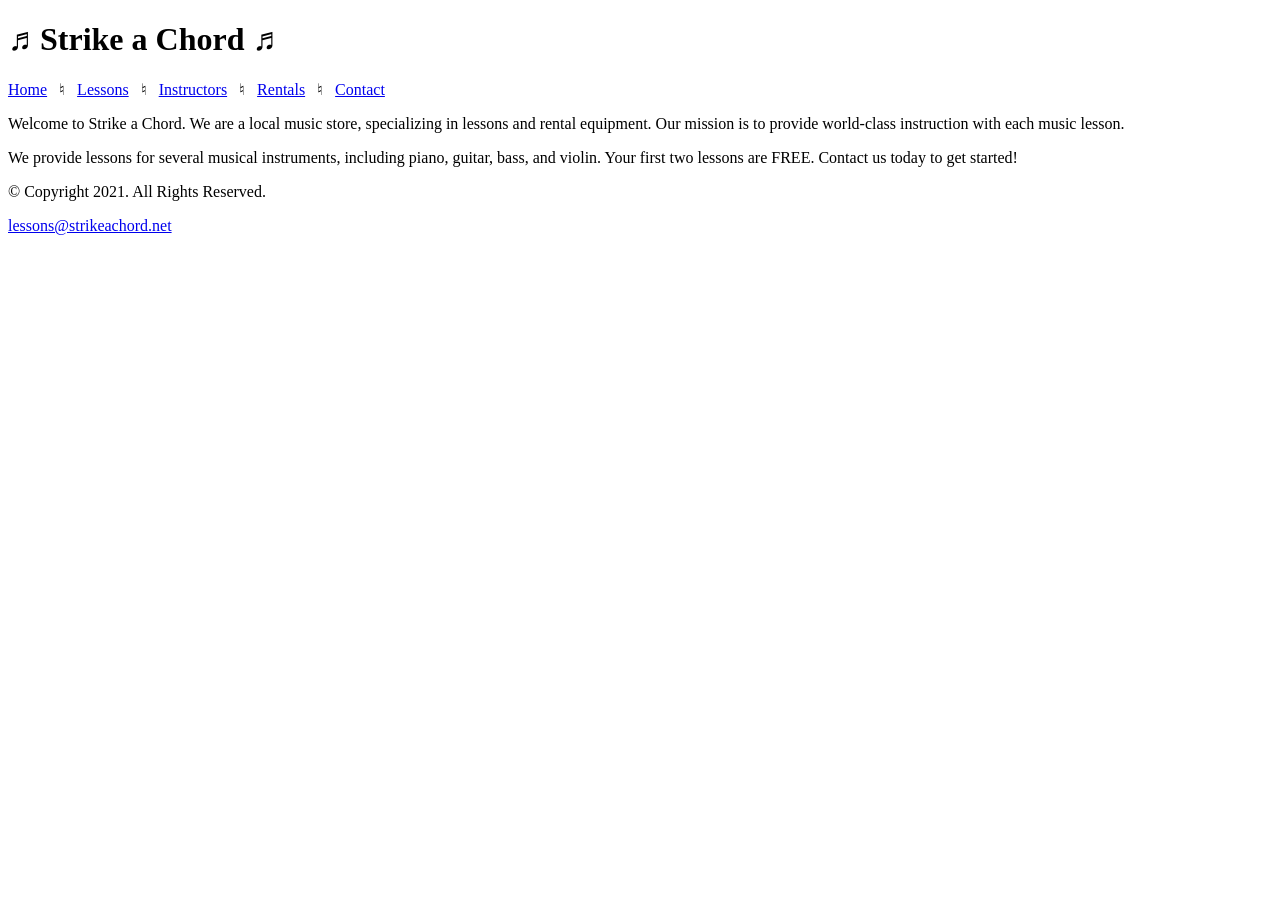
==== index.html @ 43f1747a "Create index.html" ====
<!DOCTYPE html>
<!--
    Student Name: William
    File name: index.html
    Date: September 21, 2024

-->
<html lang="en">
<head>
    <title>Strike a Chord: Home Page</title>
    <meta charset="UTF-8">
</head>
<body>
    <header>
        <h1>
            &#9836; Strike a Chord &#9836;
        </h1>
    </header>
    <nav>   
        <p> 
            <a href="index.html">Home</a> &nbsp; &#9838; &nbsp;
            <a href="lessons.html">Lessons</a> &nbsp; &#9838; &nbsp;
            <a href="instructors.html">Instructors</a> &nbsp; &#9838; &nbsp;
            <a href="rentals.html">Rentals</a> &nbsp; &#9838; &nbsp;
            <a href="contact.html">Contact</a>
        </p>
    </nav>
    <main>
        <div>
            <p> 
                Welcome to Strike a Chord. We are a local music store, specializing 
                in lessons and rental equipment. Our mission is to provide world-class 
                instruction with each music lesson.
            </p>
            <p>
                We provide lessons for several musical instruments, including 
                piano, guitar, bass, and violin. Your first two lessons are FREE.
                Contact us today to get started!
            </p>
        </div>
    </main>
    <footer>
        <p>
            &copy; Copyright 2021. All Rights Reserved.
        </p>
        <p>
            <a href="mailto:lessons@strikeachord.net">lessons@strikeachord.net</a>
        </p>
    </footer>
</body>
</html>
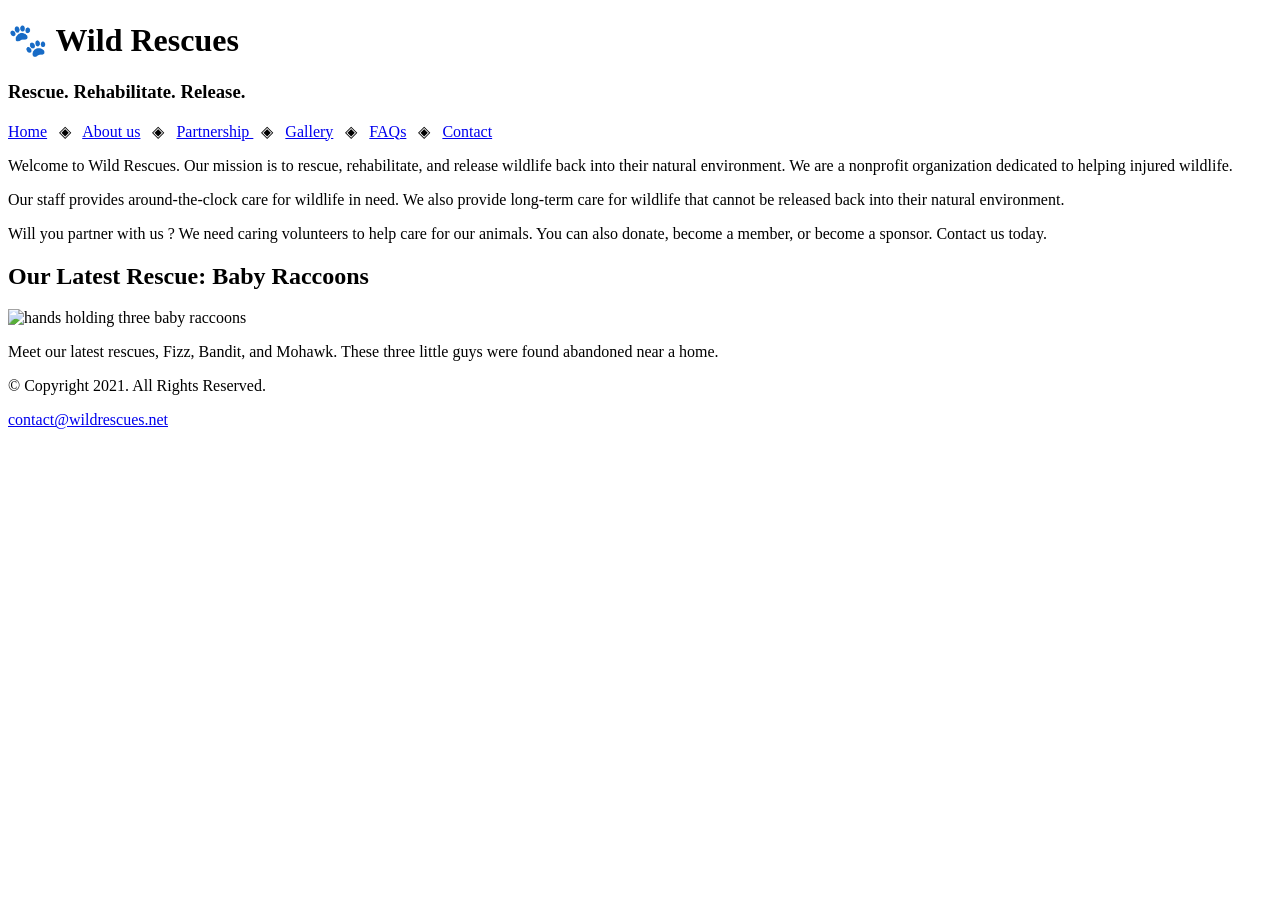
==== commit bf512a47: "Update index.html" ====
--- a/index.html
+++ b/index.html
@@ -3,40 +3,46 @@
     Student Name: William
     File name: index.html
     Date: September 21, 2024
-
 -->
 <html lang="en">
 <head>
-    <title>Strike a Chord: Home Page</title>
+    <title>Wild Rescues: Home</title>
     <meta charset="UTF-8">
 </head>
 <body>
     <header>
-        <h1>
-            &#9836; Strike a Chord &#9836;
-        </h1>
+        <h1>&#128062; Wild Rescues</h1>
+        <h3>Rescue. Rehabilitate. Release.</h3>
     </header>
-    <nav>   
-        <p> 
-            <a href="index.html">Home</a> &nbsp; &#9838; &nbsp;
-            <a href="lessons.html">Lessons</a> &nbsp; &#9838; &nbsp;
-            <a href="instructors.html">Instructors</a> &nbsp; &#9838; &nbsp;
-            <a href="rentals.html">Rentals</a> &nbsp; &#9838; &nbsp;
+    <nav>
+        <p>
+            <a href="index.html">Home</a> &nbsp; &#9672; &nbsp;
+            <a href="about.html">About us</a> &nbsp; &#9672; &nbsp;
+            <a href="partnership.html">Partnership </a> &nbsp; &#9672; &nbsp;
+            <a href="gallery.html">Gallery</a> &nbsp; &#9672; &nbsp;
+            <a href="faqs.html">FAQs</a> &nbsp; &#9672; &nbsp;
             <a href="contact.html">Contact</a>
         </p>
     </nav>
     <main>
-        <div>
-            <p> 
-                Welcome to Strike a Chord. We are a local music store, specializing 
-                in lessons and rental equipment. Our mission is to provide world-class 
-                instruction with each music lesson.
+        <div id="welcome">
+            <p>
+                Welcome to Wild Rescues. Our mission is to rescue, rehabilitate,
+                and release wildlife back into their natural environment. We are a 
+                nonprofit organization dedicated to helping injured wildlife.
             </p>
             <p>
-                We provide lessons for several musical instruments, including 
-                piano, guitar, bass, and violin. Your first two lessons are FREE.
-                Contact us today to get started!
+                Our staff provides around-the-clock care for wildlife in need. We also provide long-term care for wildlife that cannot be released back into their natural environment.
             </p>
+            <p>
+                Will you partner with us ? We need caring volunteers to help care for our animals. You can also donate, become a member, or become a sponsor. Contact us today.
+            </p>
+        </div>
+        <div id="latest">
+            <h2>Our Latest Rescue: Baby Raccoons</h2>
+            <img src="images/baby-raccoons.jpg" alt="hands holding three baby raccoons" width="400" height="300">
+            <p>Meet our latest rescues, Fizz, Bandit, and Mohawk. These three little guys were found abandoned near a home.</p>
+
         </div>
     </main>
     <footer>
@@ -44,7 +50,7 @@
             &copy; Copyright 2021. All Rights Reserved.
         </p>
         <p>
-            <a href="mailto:lessons@strikeachord.net">lessons@strikeachord.net</a>
+            <a href="mailto:contact@wildrescues.net">contact@wildrescues.net</a>
         </p>
     </footer>
 </body>
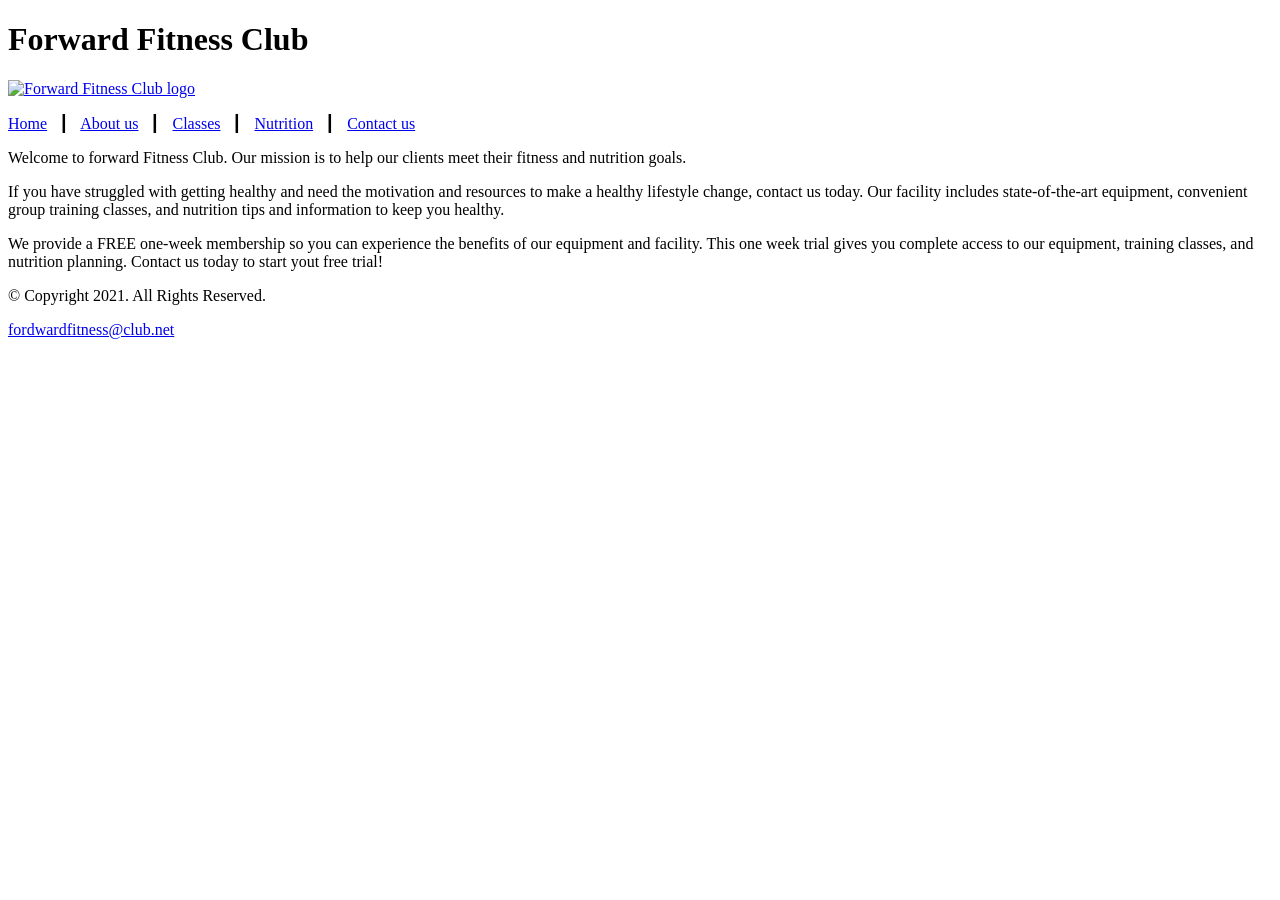
==== commit 76c5ff41: "Commit" ====
--- a/index.html
+++ b/index.html
@@ -1,57 +1,50 @@
 <!DOCTYPE html>
-<!--
-    Student Name: William
-    File name: index.html
-    Date: September 21, 2024
--->
 <html lang="en">
 <head>
-    <title>Wild Rescues: Home</title>
+    <!--This website template  was created by: William Lemus Student ID: c0904670-->
+    <title>Home</title>
     <meta charset="UTF-8">
 </head>
 <body>
-    <header>
-        <h1>&#128062; Wild Rescues</h1>
-        <h3>Rescue. Rehabilitate. Release.</h3>
-    </header>
-    <nav>
-        <p>
-            <a href="index.html">Home</a> &nbsp; &#9672; &nbsp;
-            <a href="about.html">About us</a> &nbsp; &#9672; &nbsp;
-            <a href="partnership.html">Partnership </a> &nbsp; &#9672; &nbsp;
-            <a href="gallery.html">Gallery</a> &nbsp; &#9672; &nbsp;
-            <a href="faqs.html">FAQs</a> &nbsp; &#9672; &nbsp;
-            <a href="contact.html">Contact</a>
-        </p>
-    </nav>
-    <main>
-        <div id="welcome">
-            <p>
-                Welcome to Wild Rescues. Our mission is to rescue, rehabilitate,
-                and release wildlife back into their natural environment. We are a 
-                nonprofit organization dedicated to helping injured wildlife.
-            </p>
-            <p>
-                Our staff provides around-the-clock care for wildlife in need. We also provide long-term care for wildlife that cannot be released back into their natural environment.
-            </p>
-            <p>
-                Will you partner with us ? We need caring volunteers to help care for our animals. You can also donate, become a member, or become a sponsor. Contact us today.
-            </p>
-        </div>
-        <div id="latest">
-            <h2>Our Latest Rescue: Baby Raccoons</h2>
-            <img src="images/baby-raccoons.jpg" alt="hands holding three baby raccoons" width="400" height="300">
-            <p>Meet our latest rescues, Fizz, Bandit, and Mohawk. These three little guys were found abandoned near a home.</p>
 
-        </div>
-    </main>
-    <footer>
-        <p>
-            &copy; Copyright 2021. All Rights Reserved.
-        </p>
-        <p>
-            <a href="mailto:contact@wildrescues.net">contact@wildrescues.net</a>
-        </p>
-    </footer>
+    <div id="container">
+    
+        <!--Use the header area for the website name or logo-->
+        <header>
+            <h1>Forward Fitness Club</h1>
+            <a href="index.html"><img src="images/forward-fitness-logo.png" alt="Forward Fitness Club logo" height="220" width="297"></a>
+        </header>
+        <!--Use the nav area to add hyperlinks to other pages within the website-->
+        <nav>    
+            <p><a href="index.html">Home</a> &nbsp; &#9475; &nbsp;
+            <a href="about.html">About us</a> &nbsp; &#9475; &nbsp;
+            <a href="classes.html">Classes</a> &nbsp; &#9475; &nbsp;
+            <a href="nutrition.html">Nutrition</a> &nbsp; &#9475; &nbsp;
+            <a href="contact.html">Contact us</a></p>
+        </nav>
+        <!--Use the main area to add the main content of the webpage-->
+        <main>
+
+            <div id="intro">
+
+                <p>Welcome to forward Fitness Club. Our mission is to help our clients meet their fitness and nutrition goals.</p>
+
+                <p>If you have struggled with getting healthy and need the motivation and resources to make a healthy lifestyle change, contact us today. Our facility includes state-of-the-art equipment, convenient group training classes, and nutrition tips and information to keep you healthy.</p>
+    
+                <p>We provide a FREE one-week membership so you can experience the benefits of our equipment and facility. This one week trial gives you complete access to our equipment, training classes, and nutrition planning. Contact us today to start yout free trial!</p>
+    
+            </div>
+
+   
+        </main>
+        
+        
+        <!--Use the footer area to add webpage footer content-->
+        <footer>
+            <p>&copy; Copyright 2021. All Rights Reserved.</p>
+            <p><a href="mailto:fordwardfitness@club.net">fordwardfitness@club.net</a></p>
+        </footer>
+
+    </div>
 </body>
 </html>
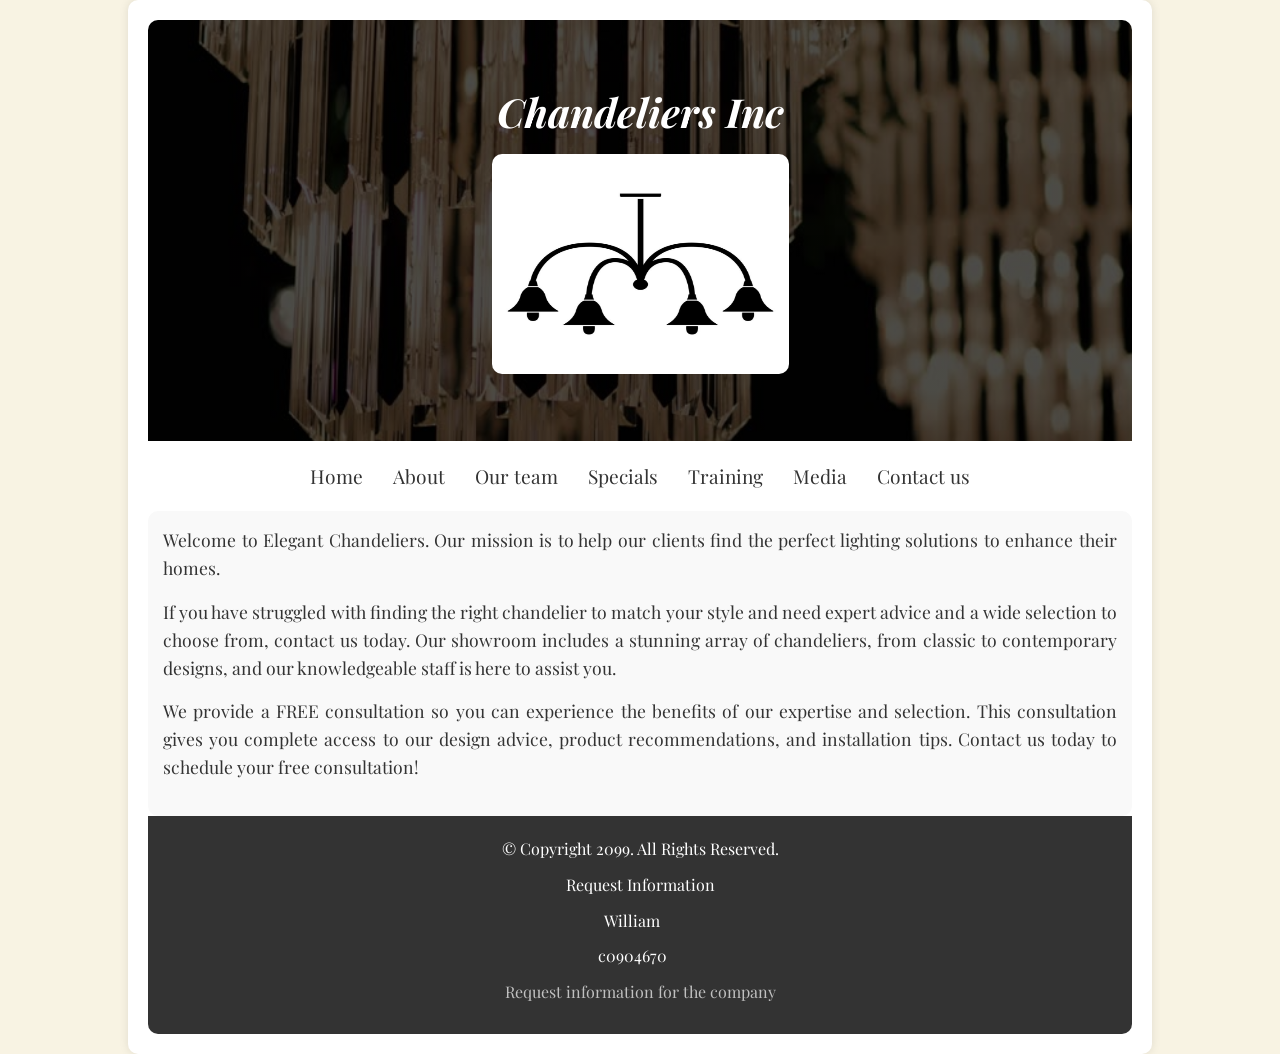
==== commit db0762cc: "Term Project Term Project done" ====
--- a/index.html
+++ b/index.html
@@ -4,6 +4,11 @@
     <!--This website template  was created by: William Lemus Student ID: c0904670-->
     <title>Home</title>
     <meta charset="UTF-8">
+    <meta name="viewport" content="width=device-width, initial-scale=1.0">
+    <link rel="stylesheet" href="css/style.css">
+    <link rel="preconnect" href="https://fonts.googleapis.com">
+    <link rel="preconnect" href="https://fonts.gstatic.com" crossorigin>
+    <link href="https://fonts.googleapis.com/css2?family=Playfair+Display:ital,wght@0,400..900;1,400..900&display=swap" rel="stylesheet">
 </head>
 <body>
 
@@ -11,40 +16,51 @@
     
         <!--Use the header area for the website name or logo-->
         <header>
-            <h1>Forward Fitness Club</h1>
-            <a href="index.html"><img src="images/forward-fitness-logo.png" alt="Forward Fitness Club logo" height="220" width="297"></a>
+            <h1>Chandeliers Inc</h1>
+            <a href="index.html"><img src="images/chandeliers-logo.jpg" alt="chandeliers logo" height="220" width="297"></a>
         </header>
         <!--Use the nav area to add hyperlinks to other pages within the website-->
-        <nav>    
-            <p><a href="index.html">Home</a> &nbsp; &#9475; &nbsp;
-            <a href="about.html">About us</a> &nbsp; &#9475; &nbsp;
-            <a href="classes.html">Classes</a> &nbsp; &#9475; &nbsp;
-            <a href="nutrition.html">Nutrition</a> &nbsp; &#9475; &nbsp;
-            <a href="contact.html">Contact us</a></p>
+
+        <nav>
+            <button class="hamburger" aria-label="Toggle navigation">
+                &#9776;
+            </button>
+            <ul class="nav-menu">
+                <li><a href="index.html">Home</a></li>
+                <li><a href="about.html">About</a></li>
+                <li><a href="team.html">Our team</a></li>
+                <li><a href="specials.html">Specials</a></li>
+                <li><a href="training.html">Training</a></li>
+                <li><a href="media.html">Media</a></li>
+                <li><a href="contact.html">Contact us</a></li>
+            </ul>
         </nav>
+        
         <!--Use the main area to add the main content of the webpage-->
         <main>
 
             <div id="intro">
 
-                <p>Welcome to forward Fitness Club. Our mission is to help our clients meet their fitness and nutrition goals.</p>
+                <p>Welcome to Elegant Chandeliers. Our mission is to help our clients find the perfect lighting solutions to enhance their homes.</p>
 
-                <p>If you have struggled with getting healthy and need the motivation and resources to make a healthy lifestyle change, contact us today. Our facility includes state-of-the-art equipment, convenient group training classes, and nutrition tips and information to keep you healthy.</p>
+                <p>If you have struggled with finding the right chandelier to match your style and need expert advice and a wide selection to choose from, contact us today. Our showroom includes a stunning array of chandeliers, from classic to contemporary designs, and our knowledgeable staff is here to assist you.</p>
     
-                <p>We provide a FREE one-week membership so you can experience the benefits of our equipment and facility. This one week trial gives you complete access to our equipment, training classes, and nutrition planning. Contact us today to start yout free trial!</p>
-    
+                <p>We provide a FREE consultation so you can experience the benefits of our expertise and selection. This consultation gives you complete access to our design advice, product recommendations, and installation tips. Contact us today to schedule your free consultation!</p>
+
             </div>
-
    
         </main>
         
         
         <!--Use the footer area to add webpage footer content-->
         <footer>
-            <p>&copy; Copyright 2021. All Rights Reserved.</p>
-            <p><a href="mailto:fordwardfitness@club.net">fordwardfitness@club.net</a></p>
+            <p>&copy; Copyright 2099. All Rights Reserved.</p>
+            <p>Request Information</p>
+            <p>William &nbsp; &nbsp;</p>
+            <p>c0904670 &nbsp; &nbsp;</p>
+            <p><a href="mailto:chandelierscompany@chandeliers.com">Request information for the company</a></p>
         </footer>
-
     </div>
+    <script src="script/script.js"></script>
 </body>
 </html>
--- a/css/style.css
+++ b/css/style.css
@@ -0,0 +1,387 @@
+* {
+    margin: 0;
+    padding: 0;
+    box-sizing: border-box;
+    
+}
+
+/*Body Styles*/
+
+body {
+    font-family: "Playfair Display", serif;
+    line-height: 1.6;
+    background-color: #F8F3E3;
+    color: #545454;
+}
+
+/* Container */
+
+#container {
+    width: 80%;
+    margin: 0 auto;
+    background-color: #fff;
+    padding: 20px;
+    border-radius: 10px;
+    box-shadow: 0 0 10px rgba(0, 0, 0, 0.1);
+}
+
+
+/* Header Styles */
+
+header {
+    text-align: center;
+    padding: 60px;
+    color: #fff;
+    border-radius: 10px 10px 0 0;
+    background: linear-gradient(rgba(0, 0, 0, 0.7), rgba(0, 0, 0, 0.7)), url("../images/chandeliers_bg.jpg");
+    background-repeat: no-repeat;
+    background-size: cover;
+
+}
+
+header h1 {
+    font-size: 2.5rem;
+    margin-bottom: 10px;
+    color: white;
+    font-style: italic;
+}
+
+header img {
+    border-radius: 10px;
+    border: 3px;
+    border-color: #333;
+}
+
+/* Navigation Styles */
+
+/*Navigation Styles*/
+
+nav {
+    margin: 20px 0;
+    text-align: center;
+    position: relative;
+}
+
+nav ul {
+    list-style: none;
+    padding: 0;
+    display: flex;
+    justify-content: center;
+    gap: 30px;
+    transition: max-height 0.3s ease;
+}
+
+nav ul li {
+    display: inline;
+}
+
+nav ul li a {
+    text-decoration: none;
+    font-size: 1.2rem;
+    color: #333;
+    transition: color 0.3s;
+}
+
+nav ul li a:hover {
+    color: #C0C0C0;
+}
+
+/* Main Content */
+
+main {
+    padding: 20px;
+    background-color: #f9f9f9;
+    border-radius: 10px;
+}
+
+#intro {
+    margin-bottom: 20px;
+}
+
+#intro p {
+    margin-bottom: 15px;
+    font-size: 1.1rem;
+    color: #333;
+}
+
+
+/* Footer Styles */
+
+footer {
+    text-align: center;
+    padding: 20px;
+    background-color: #333;
+    color: #fff;
+    border-radius: 0 0 10px 10px;
+}
+
+footer p {
+    margin-bottom: 10px;
+    text-align: center;
+}
+
+footer a {
+    color: #C0C0C0;
+    text-decoration: none;
+}
+
+footer a:hover {
+    text-decoration: underline;
+}
+
+/* Banner Styles */
+
+/*
+#banner {
+    background-image: url(../images/chandeliers_bg.jpg);
+    padding: 30px 0;
+    text-align: center;
+    color: #fff;
+    font-size: 2rem;
+    font-weight: bold;
+}
+*/
+/* Product of the Week Styles */
+
+#product-of-the-week {
+    margin: 20px 0;
+    padding: 20px;
+    background-color: #f3f3f3;
+    border-radius: 10px;
+}
+
+#product-of-the-week h2 {
+    text-align: center;
+    color: #333;
+    margin-bottom: 15px;
+}
+
+.product-details {
+    display: flex;
+    align-items: center;
+    gap: 20px;
+}
+
+.product-img {
+    max-width: 200px;
+    border-radius: 10px;
+}
+
+.product-description {
+    font-size: 1rem;
+    color: #333;
+}
+
+/* Gallery Styles */
+
+#gallery {
+    margin: 20px 0;
+}
+
+#gallery h2 {
+    text-align: center;
+    color: #333;
+    margin-bottom: 15px;
+}
+
+.gallery-images {
+    display: grid;
+    grid-template-columns: repeat(auto-fit, minmax(200px, 1fr));
+    gap: 20px;
+}
+
+.gallery-images img {
+    width: 100%;
+    border-radius: 10px;
+}
+
+/* Responsive Styles */
+
+
+/* Banner Font Size Adjustment */
+#banner {
+    font-size: 1.5rem;
+}
+
+/* Main content and gallery adjustments */
+main {
+    padding: 15px;
+}
+
+.gallery-images {
+    display: grid;
+    grid-template-columns: repeat(auto-fit, minmax(150px, 1fr));
+    gap: 10px;
+}
+
+/* Product of the Week */
+.product-details {
+    display: flex;
+    flex-direction: column;
+    align-items: center;
+    text-align: center;
+}
+
+.product-img {
+    width: 100%;
+    max-width: 300px;
+}
+
+/* Weekly Sales Grid Adjustment */
+.sales-items {
+    display: grid;
+    grid-template-columns: repeat(auto-fit, minmax(250px, 1fr));
+    gap: 15px;
+    text-align: center;
+}
+
+#weekly-sales h2 {
+    padding-bottom: 10px;
+    text-align: center;
+}
+
+
+/* Text and Font Size Adjustments */
+body {
+    font-size: 1rem;
+}
+
+/* Hamburger Button Styles */
+.hamburger {
+    display: none;
+    font-size: 2rem;
+    background: none;
+    border: none;
+    cursor: pointer;
+    color: #333;
+}
+
+nav ul {
+    transition: max-height 0.3s ease-in-out;
+    overflow: hidden;
+}
+
+.nav-menu {
+    display: flex;
+    gap: 30px;
+    list-style: none;
+}
+
+p {
+    text-align: justify;
+}
+
+
+section#video-section h3, section#video-section p, section#video-section video, section#audio-section h3, section#audio-section div h4,  section#audio-section div p, section#audio-section div audio {
+    padding: 10px;
+}
+
+div#container main h2 {
+    text-align: center;
+}
+
+/* Media Query for Smaller Screens */
+@media (max-width: 768px) {
+    #container {
+        width: 95%;
+    }
+
+    /* Header and Banner Adjustments */
+    header h1 {
+        font-size: 2rem;
+    }
+
+    #banner {
+        font-size: 1.2rem;
+        padding: 20px 0;
+    }
+
+    /* Product of the Week Responsive Design */
+    .product-details {
+        flex-direction: column;
+        text-align: center;
+    }
+
+    /* Weekly Sales Responsive Layout */
+    .sales-items {
+        grid-template-columns: repeat(auto-fit, minmax(200px, 1fr));
+    }
+
+    /* Font adjustments for smaller screens */
+    body {
+        font-size: 0.9rem;
+    }
+
+    nav ul {
+        flex-wrap: wrap;
+        gap: 10px;
+    }
+
+    .hamburger {
+        display: block;
+        position: relative;
+        margin: 0 auto;
+    }
+
+    .nav-menu {
+        flex-direction: column;
+        max-height: 0;
+        visibility: hidden;
+    }
+
+    .nav-menu.active {
+        max-height: 100%;
+        visibility: visible;
+    }
+
+    nav ul li {
+        padding: 10px 0;
+        text-align: center;
+    }
+
+    p {
+        text-align: justify;
+    }
+
+    header img {
+        display: none;
+    }
+}
+
+@media (max-width: 480px) {
+
+    #container {
+        width: 99%;
+    }
+
+    header h1 {
+        font-size: 1.5rem;
+    }
+
+    header img {
+        display: none;
+    }
+
+    nav ul li a {
+        font-size: 1rem;
+    }
+
+    /* Product and Sale Description Font Size */
+    .product-description, .sale-description {
+        font-size: 0.9rem;
+    }
+
+    /* Weekly Sales Images */
+    .sale-item img {
+        max-width: 100%;
+    }
+
+    nav ul {
+        flex-wrap: wrap;
+        gap: 10px;
+    }
+
+    p {
+        text-align: justify;
+    }
+}
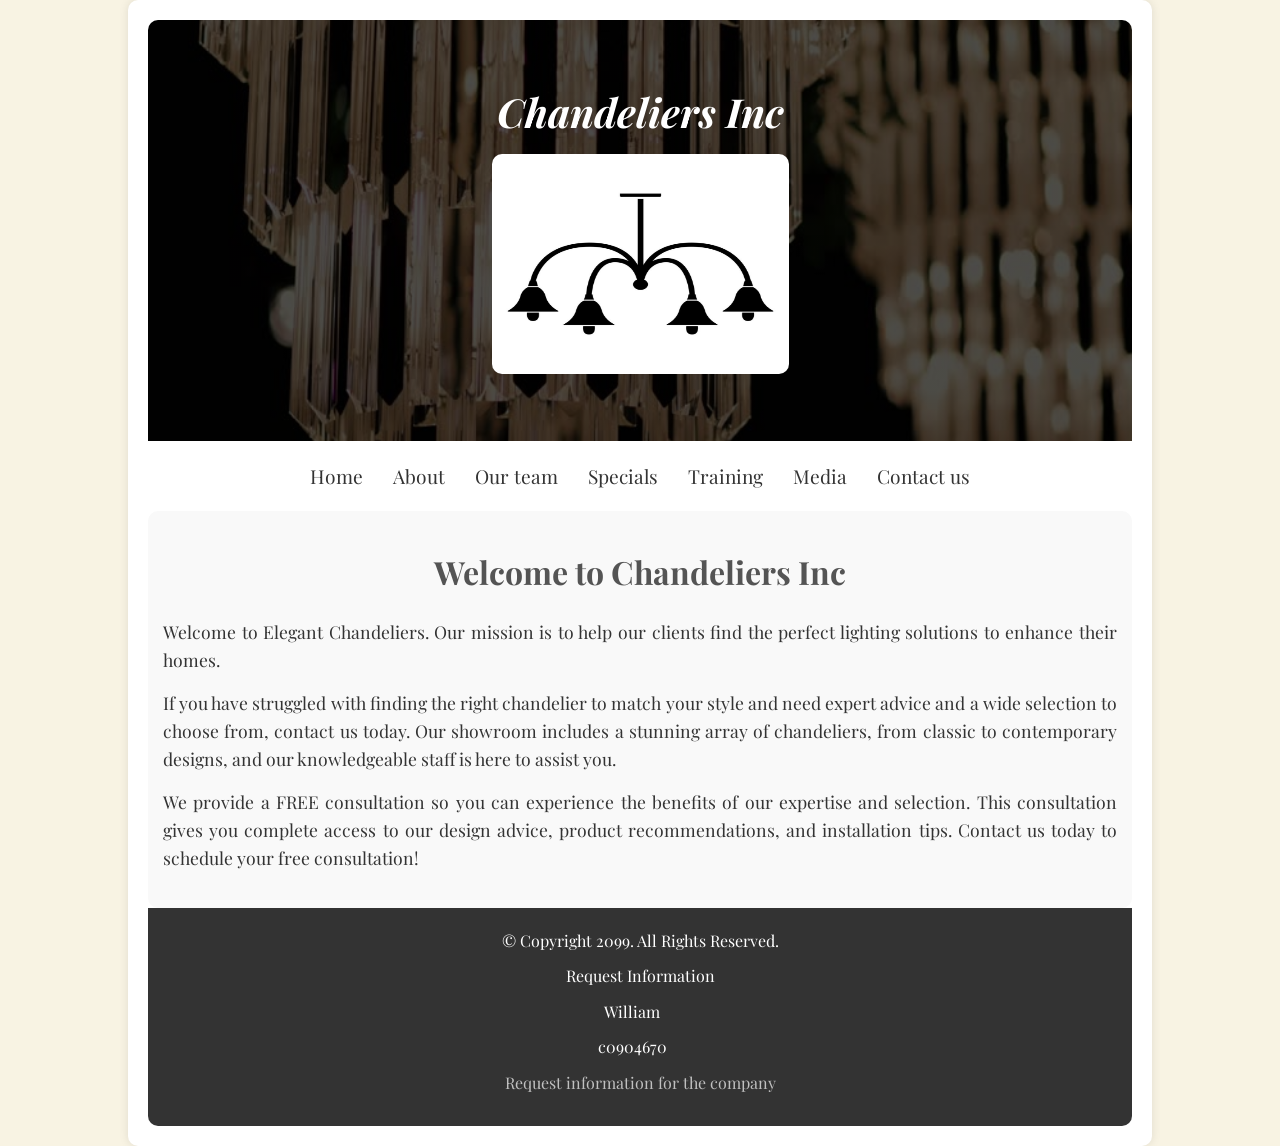
==== commit e82a6074: "Test Test" ====
--- a/index.html
+++ b/index.html
@@ -2,8 +2,9 @@
 <html lang="en">
 <head>
     <!--This website template  was created by: William Lemus Student ID: c0904670-->
-    <title>Home</title>
+    <title>Home - Chandeliers Inc</title>
     <meta charset="UTF-8">
+    <link rel="icon" type="image/x-icon" href="images/chandelier_fav_icon.png">
     <meta name="viewport" content="width=device-width, initial-scale=1.0">
     <link rel="stylesheet" href="css/style.css">
     <link rel="preconnect" href="https://fonts.googleapis.com">
@@ -41,6 +42,8 @@
 
             <div id="intro">
 
+                <h1>Welcome to Chandeliers Inc</h1>
+
                 <p>Welcome to Elegant Chandeliers. Our mission is to help our clients find the perfect lighting solutions to enhance their homes.</p>
 
                 <p>If you have struggled with finding the right chandelier to match your style and need expert advice and a wide selection to choose from, contact us today. Our showroom includes a stunning array of chandeliers, from classic to contemporary designs, and our knowledgeable staff is here to assist you.</p>
--- a/css/style.css
+++ b/css/style.css
@@ -150,6 +150,11 @@
     border-radius: 10px;
 }
 
+div#intro h1 {
+    text-align: center;
+    padding: 20px;
+}
+
 #product-of-the-week h2 {
     text-align: center;
     color: #333;
